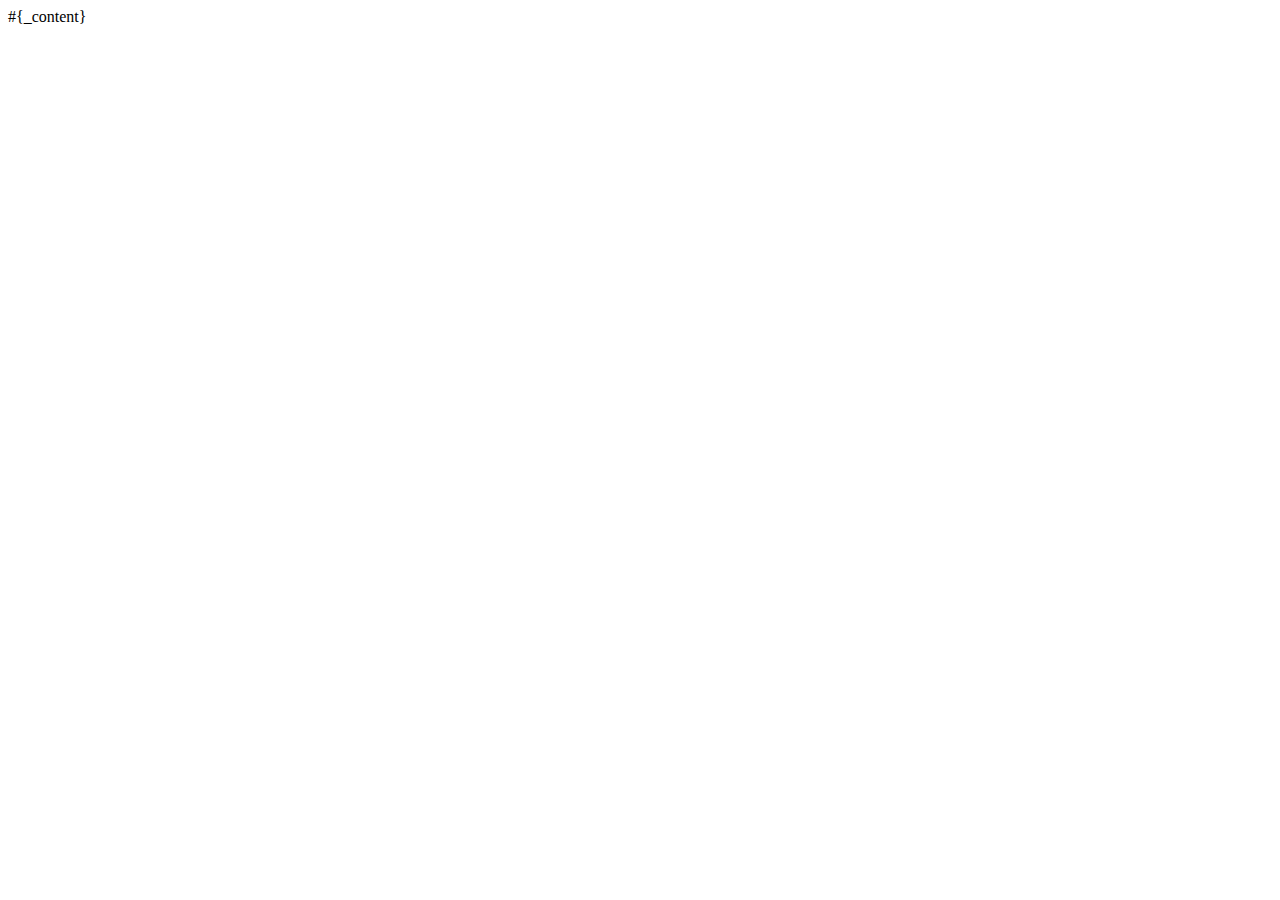
==== web_server/template/_layout_search.html @ 9067ac26 "添加media_id搜索功能也 修改文件: sqlite_interface.py sqlite_query.py media_search.py style.css _layout_search.h" ====
<!DOCTYPE html>
<html lang="zh">
<head>
    <meta http-equiv="Content-Type" content="text/html; charset=utf-8"/>
    <title>#{title}</title>
    <link href="/static/favicon.ico" rel="icon" type="image/x-icon"/>
    <link href="/static/metro-bootstrap.min.css" rel="stylesheet">
    <link rel="stylesheet" href="/static/style.css"/>
    <script src="/static/jquery-latest.js" type="text/javascript"></script>
</head>
<body>
#{_content}
</body>
</html>
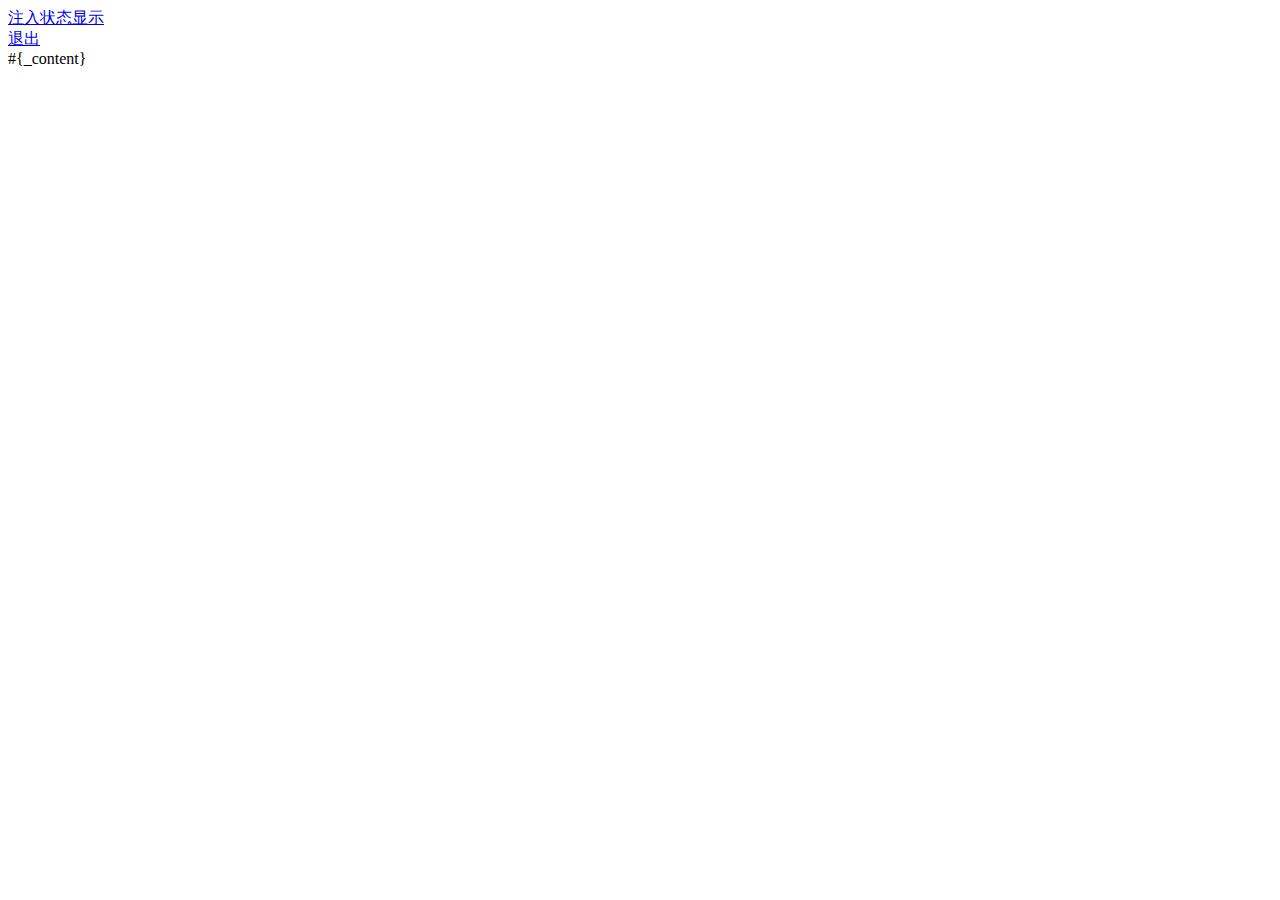
==== commit f7a9a759: "## 2017-11-22 1. 添加登陆页面，简单的本地测试" ====
--- a/web_server/template/_layout_search.html
+++ b/web_server/template/_layout_search.html
@@ -7,8 +7,72 @@
     <link href="/static/metro-bootstrap.min.css" rel="stylesheet">
     <link rel="stylesheet" href="/static/style.css"/>
     <script src="/static/jquery-latest.js" type="text/javascript"></script>
+    <script type="text/javascript">
+        function altRows(id) {
+            if (document.getElementsByTagName) {
+
+                var table = document.getElementById(id);
+                var rows = table.getElementsByTagName("tr");
+
+                for (i = 0; i < rows.length; i++) {
+                    if (i % 2 == 0) {
+                        rows[i].className = "evenrowcolor";
+                    } else {
+                        rows[i].className = "oddrowcolor";
+                    }
+                }
+            }
+        }
+
+        window.onload = function () {
+            altRows('alternatecolor');
+        }
+    </script>
+    <style type="text/css">
+        table.altrowstable {
+            font-family: verdana, arial, sans-serif;
+            font-size: 11px;
+            color: #333333;
+            border-width: 1px;
+            border-color: #a9c6c9;
+            border-collapse: collapse;
+        }
+
+        table.altrowstable th {
+            border-width: 1px;
+            padding: 8px;
+            border-style: solid;
+            border-color: #a9c6c9;
+        }
+
+        table.altrowstable td {
+            border-width: 1px;
+            padding: 8px;
+            border-style: solid;
+            border-color: #a9c6c9;
+        }
+
+        .oddrowcolor {
+            background-color: #d4e3e5;
+        }
+
+        .evenrowcolor {
+            background-color: #c3dde0;
+        }
+    </style>
 </head>
-<body>
+<body class="metro">
+    <header class="bg-dark">
+    <nav class="navigation-bar dark fixed-top">
+        <div class="navigation-bar-content">
+            <div class="navigation-bar-content container">
+                <div class="element place-left"><a href="/inject_status">注入状态显示</a></div>
+                <div class="element place-right"><a href="/logout">退出</a></div>
+
+            </div>
+        </div>
+    </nav>
+    </header>
 #{_content}
 </body>
 </html>